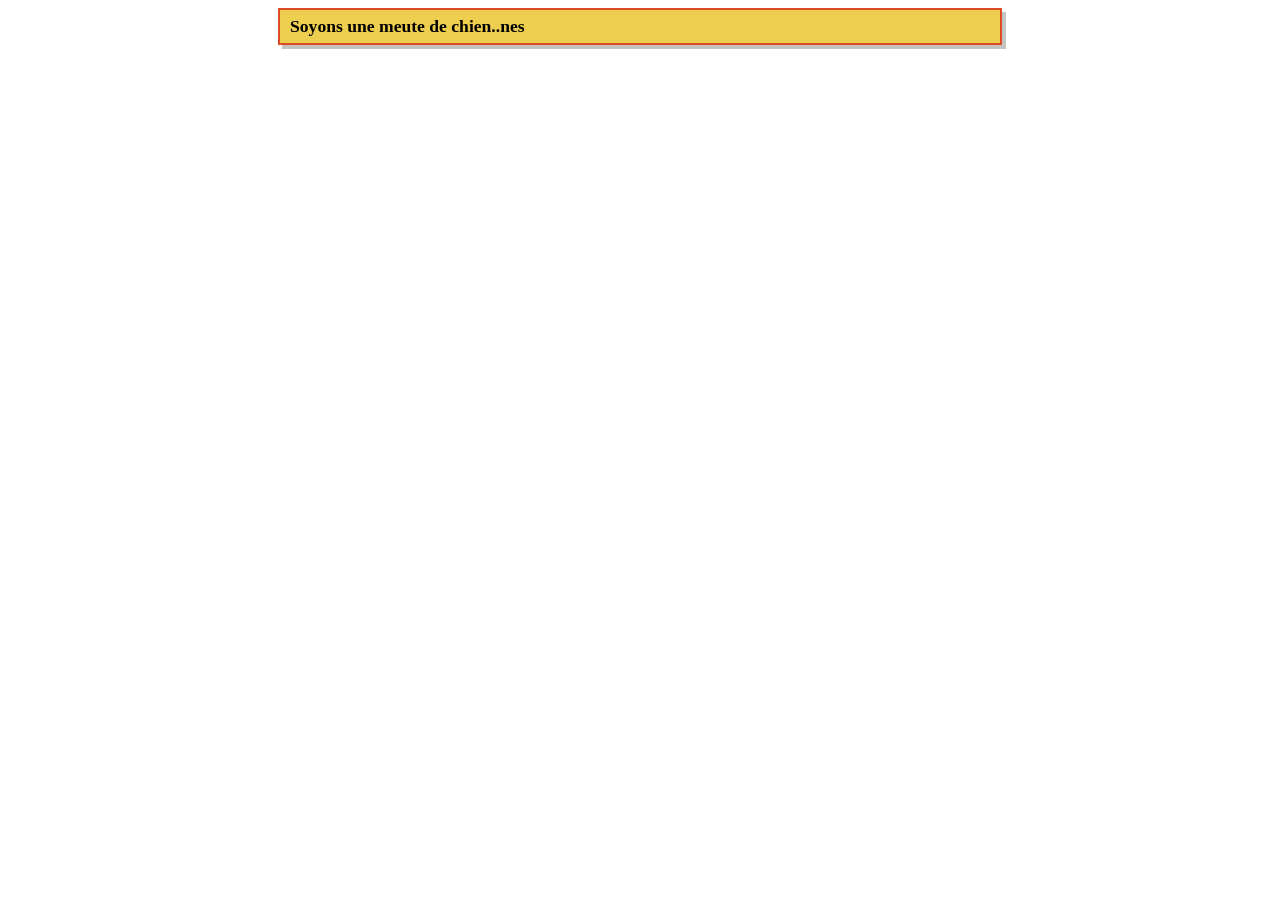
==== home.html @ d71db820 "create base for website" ====
<!--
Source - https://stackoverflow.com/a/38086507
Posted by anavaras lamurep, modified by community. See post 'Timeline' for change history
Retrieved 2026-04-12, License - CC BY-SA 4.0
-->

<!DOCTYPE html>
<html>
<head>
<style>
@font-face {
    font-family: "Baskervvol";
    src: url("Users/alexpretat/Documents/fonts/baskervvol-master/ttf/BBBBaskervvol-Regular.ttf") format("regular"); /* regular for iOS/android/safari */
    src: url("Users/alexpretat/Documents/fonts/baskervvol-master/webfonts/BBBBaskervvol-Regular.woff2") format("regularweb"); /* webfonts inchallah */
    src: url("Users/alexpretat/Documents/fonts/baskervvol-master/BBBBaskervvol-Regular.ttf");
    src: url("Users/alexpretat/Documents/fonts/baskervvol-master/BBBBaskervvol-Regular.ttf");
}

.harlow {
    font-family: "Baskervvol";
}
</style>


<head>
  <meta charset="UTF-8">
  <title>Bagarou</title>
  <link rel="icon" type="image/x-icon" href="favsit.ico">
  <link rel="stylesheet" href="base.css">

<div class="banner" style="margin-top: 0;">
  <div class="titlebar">
    <span style="color: black;">Soyons une meute de chien..nes</span>

  </div>
</div>
---- base.css ----
/* --- Police "system" & fond du bureau --- */
body {
  font-family: BBB Baskervvol, serif;
  background-image: url('poasson22.jpg');
  background-size: cover;           /* L’image remplit tout l’écran */
  background-repeat: repeat;     /* Pas de répétition */
  background-position: center;      /* Centré */
  background-attachment: fixed;

  color: #000;
}

/* --- Fenêtre principale --- */
.banner {
  width: 720px;
  border: 2px solid #dc4b24ff; /* contour rouge */
  background: #e9e7e3;          /* fond jaune */
  box-shadow: 4px 4px 0 #2224;
  border-radius: 0;
  margin: 40px auto;
  position: relative;
  margin-bottom: 30px;
}

.xp-window-gallery {
  width: 1000px;
  border: 2px solid #3966b2;
  background: #e9e7e3;
  box-shadow: 4px 4px 0 #2224;
  border-radius: 0;
  margin: 40px auto;
  position: relative;
  margin-bottom: 30px;
}



/* --- Barre de titre --- */
.titlebar {
  background: #eece4eff;
  color: #fff;
  padding: 6px 10px;
  font-weight: bold;
  font-size: 1.1em;
  display: flex;
  justify-content: space-between;
  align-items: center;
}





/* --------------- Contenu de fenêtre -------------------------- */
.xp-content {
  padding: 24px 16px 16px 16px;
  font-size: 1em;
  color: #222;
  row-gap: 24px;
}


.xp-content-gallery {
  padding: 24px 16px 16px 16px;
  font-size: 1em;
  color: #222;
  row-gap: 24px;
  justify-content: space-evenly ;

}

.xp-content .xp-cbutton {
  display: flex;
  justify-content: center;
  gap: 50px;
}
.xp-cbtn {
  width: 18px;
  height: 18px;
  box-shadow: inset 1px 1px 0 #fff8, inset -1px -1px 1px #5555;
  border: 1px solid #888;
  border-radius: 0;
  background: #e9e7e3;
  display: flex;
  align-items: center;
  cursor: pointer;
  font-size: 0.95em;
  font-weight: bold;
  color: #444;
}

/* ---- Large button ----- */
.xp-cbtn-large{
  width: 124px;
  height: 50px;
  box-shadow: inset 1px 1px 0 #fff8, inset -1px -1px 1px #5555;
  border: 1px solid #888;
  border-radius: 0;
  background: #e9e7e3;
  display: flex;
  align-items: center;
  justify-content: center;
  cursor: pointer;
  font-size: 0.95em;
  font-weight: bold;
  color: #444;
}

.xp-cbtn:hover {
  background: #e7c873;
  border: 1px solid #d7ad00;
}
.xp-cbtn-large:hover {
  background: #cd9199;
  border: 1px solid #d7ad00;
}








/* --- Bordure pied de fenêtre --- */
.xp-window:after {
  content: "";
  display: block;
  border-top: 2px solid #b9b9b9;
}


.qr-app {
  max-width: 320px;
  margin: 40px auto;
  display: flex;
  flex-direction: column;
  gap: 10px;
}

#qrcode {
  margin-top: 15px;
  display: flex;
  justify-content: center;
}
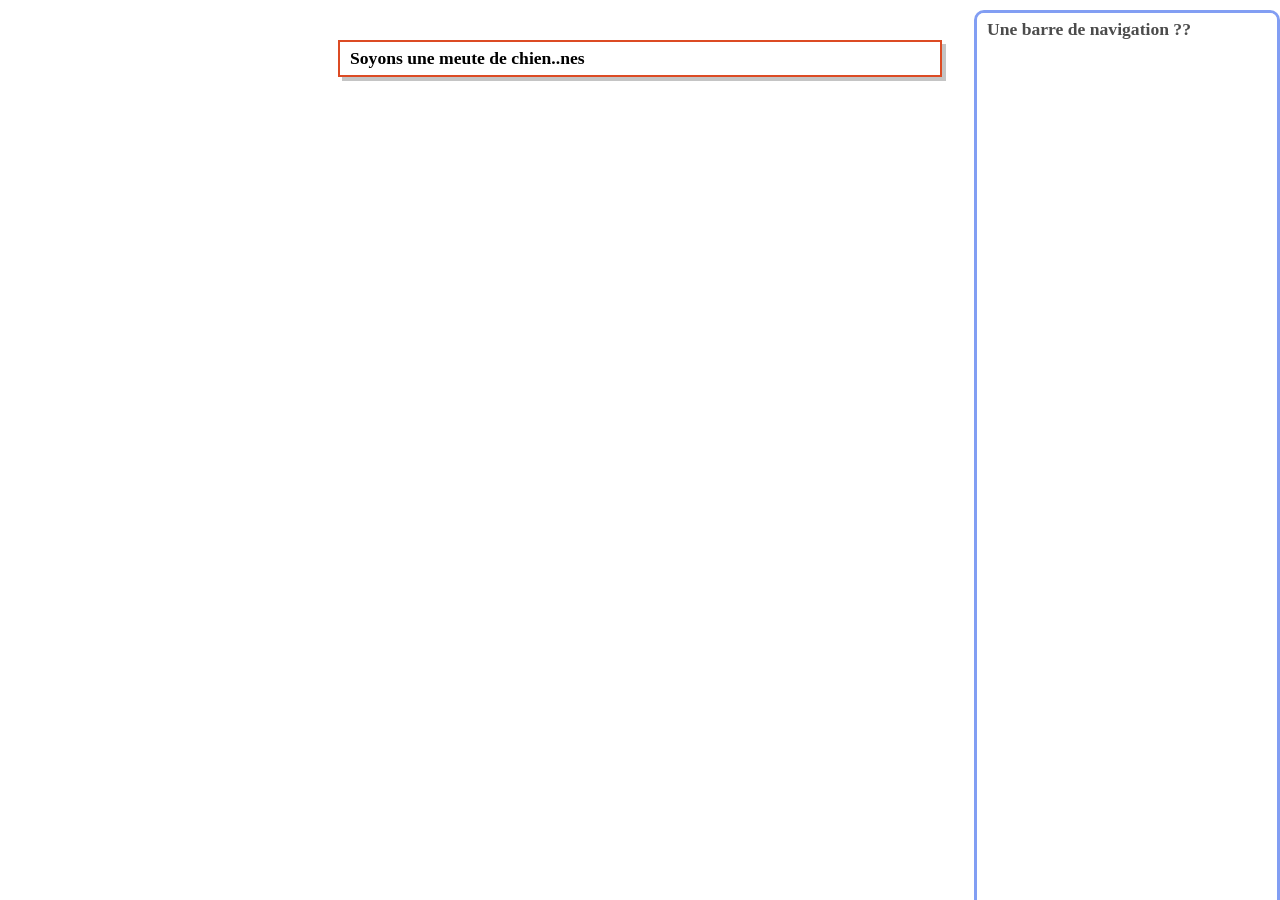
==== commit 24a85247: "updates" ====
--- a/home.html
+++ b/home.html
@@ -30,7 +30,7 @@
   <link rel="icon" type="image/x-icon" href="favsit.ico">
   <link rel="stylesheet" href="base.css">
 
-<div class="banner" style="margin-top: 0;">
+<div class="banner" style="margin-top: 30;">
   <div class="titlebar">
     <span style="color: black;">Soyons une meute de chien..nes</span>
 
@@ -38,3 +38,9 @@
 </div>
 
 
+
+<div class="rightnav">
+  <div class="titlebar">
+    <span style="color: black;"> Une barre de navigation ??</span>
+  </div>
+</div>
--- a/base.css
+++ b/base.css
@@ -1,9 +1,9 @@
 /* --- Police "system" & fond du bureau --- */
 body {
   font-family: BBB Baskervvol, serif;
-  background-image: url('poasson22.jpg');
+  background-image: url('fonte.png'); /* fond de page accueil */
   background-size: cover;           /* L’image remplit tout l’écran */
-  background-repeat: repeat;     /* Pas de répétition */
+  background-repeat: no-repeat;     /* Pas de répétition */
   background-position: center;      /* Centré */
   background-attachment: fixed;
 
@@ -12,14 +12,30 @@
 
 /* --- Fenêtre principale --- */
 .banner {
-  width: 720px;
+  width: 600px;
   border: 2px solid #dc4b24ff; /* contour rouge */
-  background: #e9e7e3;          /* fond jaune */
+  background: #ffffff;          /* fond jaune */
   box-shadow: 4px 4px 0 #2224;
   border-radius: 0;
   margin: 40px auto;
   position: relative;
   margin-bottom: 30px;
+}
+
+
+/* --- Fenetre de navigation a droite --- */
+.rightnav {
+  width: 300px;
+  border: 3px solid #4e75eeff;
+  border-radius: 10px;
+  margin: 10px auto;
+  background: #fff;
+  position: fixed;
+  top: 0;
+  right: 0;
+  height: 100vh;
+  overflow-y: auto;
+  opacity: 0.7;
 }
 
 .xp-window-gallery {
@@ -37,7 +53,7 @@
 
 /* --- Barre de titre --- */
 .titlebar {
-  background: #eece4eff;
+  background: #fff;
   color: #fff;
   padding: 6px 10px;
   font-weight: bold;
@@ -122,24 +138,3 @@
 
 
 
-/* --- Bordure pied de fenêtre --- */
-.xp-window:after {
-  content: "";
-  display: block;
-  border-top: 2px solid #b9b9b9;
-}
-
-
-.qr-app {
-  max-width: 320px;
-  margin: 40px auto;
-  display: flex;
-  flex-direction: column;
-  gap: 10px;
-}
-
-#qrcode {
-  margin-top: 15px;
-  display: flex;
-  justify-content: center;
-}
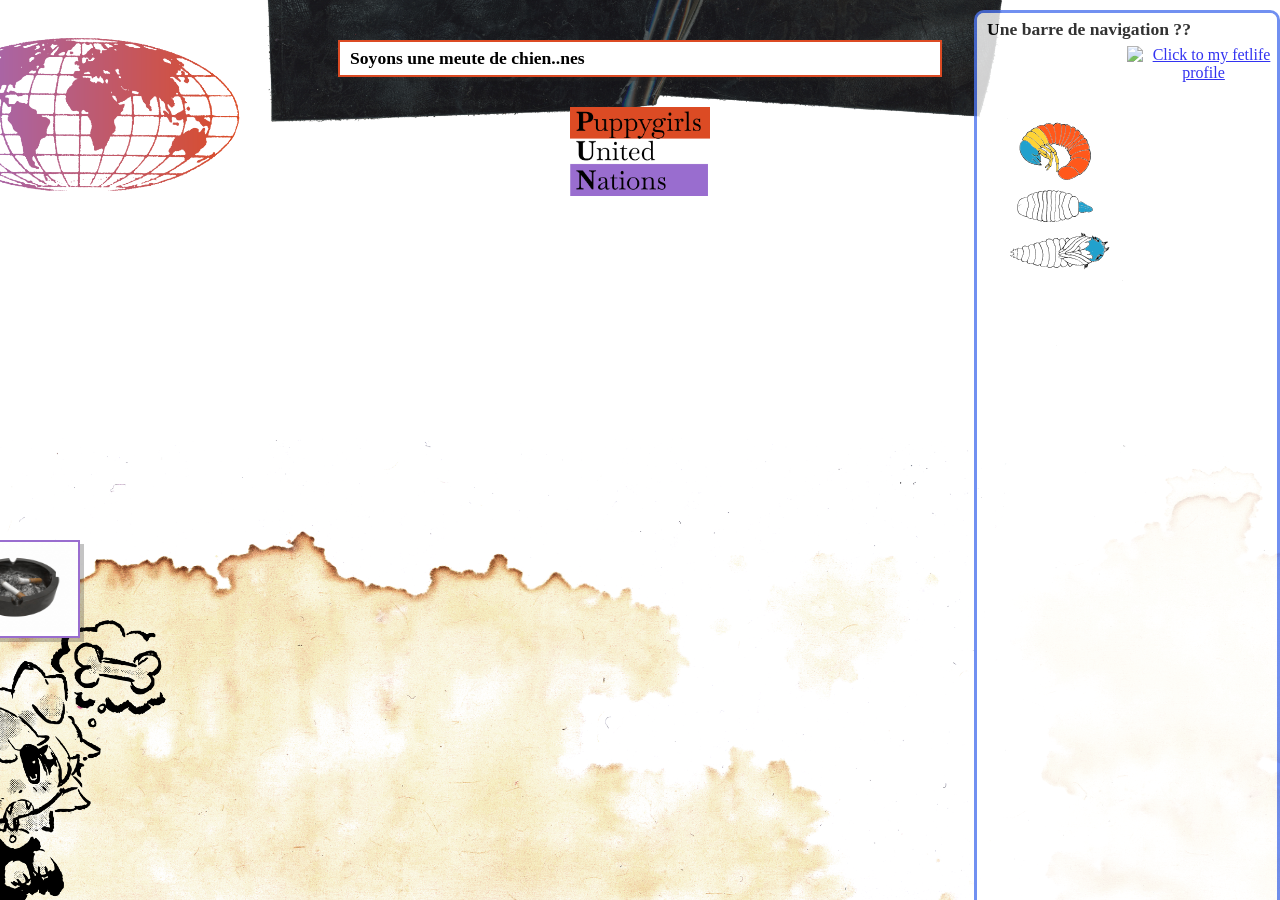
==== commit f904d639: "efaoufhaofh" ====
--- a/home.html
+++ b/home.html
@@ -26,21 +26,61 @@
 
 <head>
   <meta charset="UTF-8">
-  <title>Bagarou</title>
+  <title>pyschotic dog fr</title>
   <link rel="icon" type="image/x-icon" href="favsit.ico">
   <link rel="stylesheet" href="base.css">
+  
 
-<div class="banner" style="margin-top: 30;">
+
+
+
+
+
+
+<div class="rightnav">
+  <div class="titlebar">
+    <span style="color: black;"> Une barre de navigation ??</span>
+
+
+  </div>
+      <a href="https://fetlife.com/mayia-bizarr" class="butt-on">
+        <img src=
+"https://preview.redd.it/puppygirl-meme-dump-rule-v0-n60m1mqlow4c1.jpg?width=750&format=pjpg&auto=webp&s=9796a7378f835f07a73070acd3cc750db2c66575"
+            width="100"
+            height="100" 
+            alt="Click to my fetlife profile">
+    </a>
+
+</div>
+
+
+<body style="text-align: center;">
+<div class="banner" style="margin-top: 300;">
   <div class="titlebar">
     <span style="color: black;">Soyons une meute de chien..nes</span>
 
   </div>
 </div>
 
+<div class="butt-on" style="left: 1000px;">
+  <img src="images/Colored_coleo-dipt.svg"
+  width="180">
+</div>
 
+<div class="clope">
+  <a href="mayiajournal.html">
+    <img src="images/ashtray3D.jpg"
+    width="130"
+    height="90">
+  </a>
+</div>
 
-<div class="rightnav">
-  <div class="titlebar">
-    <span style="color: black;"> Une barre de navigation ??</span>
-  </div>
+<div class="flag">
+  <a href="https://imaglr.com/profile/mayia-bizarr">
+    <img src="images/PUN.png"
+    width="140">
+  </a>
 </div>
+
+    
+</body>
--- a/base.css
+++ b/base.css
@@ -1,12 +1,12 @@
 /* --- Police "system" & fond du bureau --- */
 body {
   font-family: BBB Baskervvol, serif;
-  background-image: url('fonte.png'); /* fond de page accueil */
+  background-image: url('images/fonte.png'); /* fond de page accueil */
   background-size: cover;           /* L’image remplit tout l’écran */
   background-repeat: no-repeat;     /* Pas de répétition */
   background-position: center;      /* Centré */
   background-attachment: fixed;
-
+  position: relative;
   color: #000;
 }
 
@@ -22,6 +22,37 @@
   margin-bottom: 30px;
 }
 
+/* Clickable objects */
+.butt-on {
+  width: auto;
+  height: auto;
+  position: fixed;
+
+}
+.homebutt {
+  position: fixed;
+  bottom: 200px;
+  left: 70px;
+}
+
+.flag {
+  margin:10px auto;
+  position: sticky;
+  top: 300px;
+  left: 40px;
+}
+
+.clope {
+  border: 2px solid #996dcfff; /* contour violet */
+  background: #ffffff;          /* fond jaune */
+  box-shadow: 4px 4px 0 #2224;
+  border-radius: 0;
+  margin: 40px auto;
+  position: fixed;
+  top: 500px;
+  right: 1200px;
+  margin-bottom: 30px;
+}
 
 /* --- Fenetre de navigation a droite --- */
 .rightnav {
@@ -35,18 +66,7 @@
   right: 0;
   height: 100vh;
   overflow-y: auto;
-  opacity: 0.7;
-}
-
-.xp-window-gallery {
-  width: 1000px;
-  border: 2px solid #3966b2;
-  background: #e9e7e3;
-  box-shadow: 4px 4px 0 #2224;
-  border-radius: 0;
-  margin: 40px auto;
-  position: relative;
-  margin-bottom: 30px;
+  opacity: 0.8;
 }
 
 
